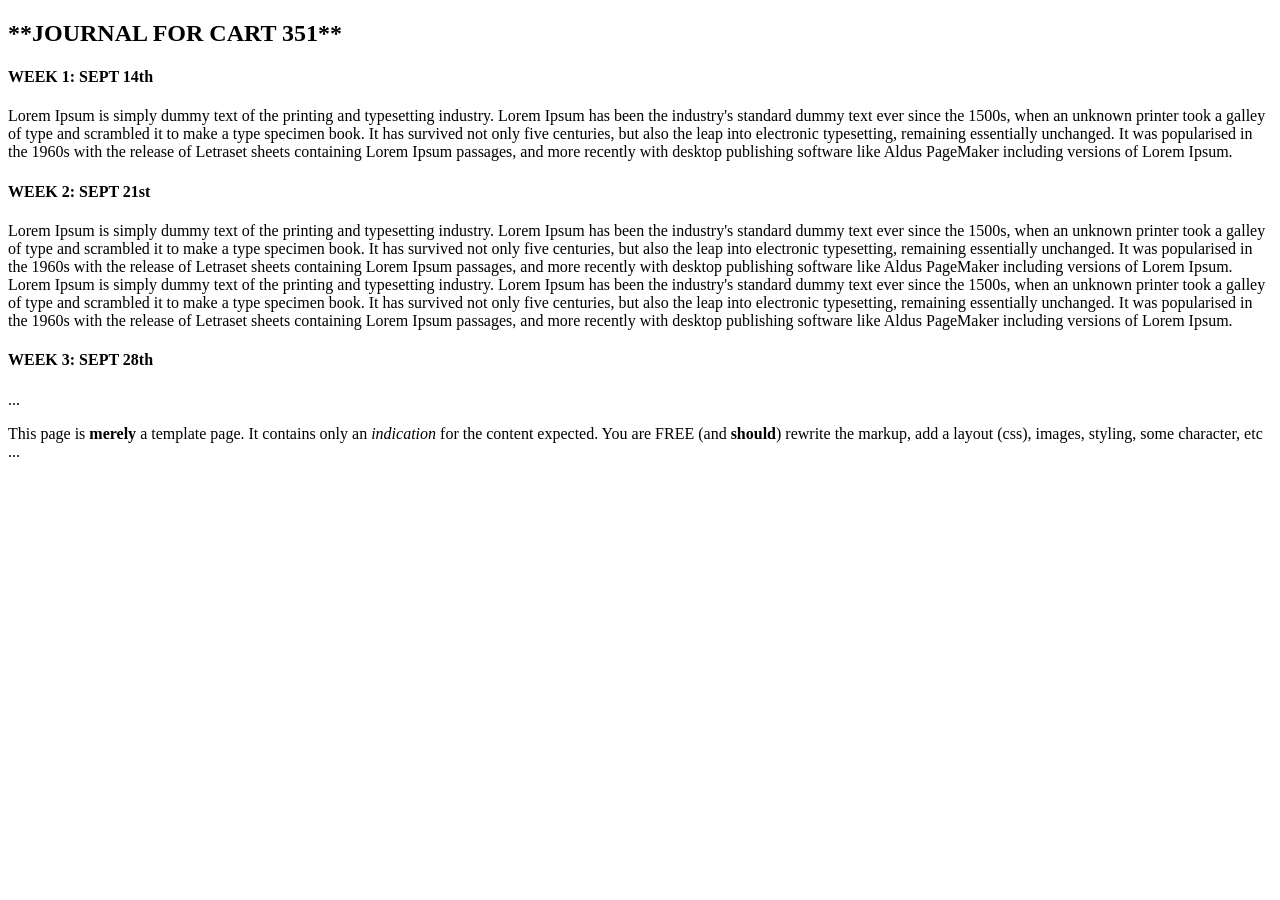
==== journal_entry_1.html @ c7a055f7 "more folders for organisations + template journal" ====
<!DOCTYPE html>
<html>
<head>
  <title>**JOURNAL FOR CART 351**</title>
  <meta charset="utf-8" />
  <link rel="stylesheet" type="text/css" href="css/journal.css">
</head>
<body>
    <!-- the header div -->
  <header>
    <h2>**JOURNAL FOR CART 351**</h2>
  <header>
  <!-- the main div -->
  <main>
	<section>
	<h4> WEEK 1: SEPT 14th </h4>
	<article> Lorem Ipsum is simply dummy text of the printing and typesetting industry. Lorem Ipsum has been the industry's standard dummy text ever since the 1500s, when an unknown printer took a galley of type and scrambled it to make a type specimen book. It has survived not only five centuries, but also the leap into electronic typesetting, remaining essentially unchanged. It was popularised in the 1960s with the release of Letraset sheets containing Lorem Ipsum passages, and more recently with desktop publishing software like Aldus PageMaker including versions of Lorem Ipsum.</article>
	</section>

	<section>
	<h4> WEEK 2: SEPT 21st </h4>
	<article> Lorem Ipsum is simply dummy text of the printing and typesetting industry. Lorem Ipsum has been the industry's standard dummy text ever since the 1500s, when an unknown printer took a galley of type and scrambled it to make a type specimen book. It has survived not only five centuries, but also the leap into electronic typesetting, remaining essentially unchanged. It was popularised in the 1960s with the release of Letraset sheets containing Lorem Ipsum passages, and more recently with desktop publishing software like Aldus PageMaker including versions of Lorem Ipsum.	<article> Lorem Ipsum is simply dummy text of the printing and typesetting industry. Lorem Ipsum has been the industry's standard dummy text ever since the 1500s, when an unknown printer took a galley of type and scrambled it to make a type specimen book. It has survived not only five centuries, but also the leap into electronic typesetting, remaining essentially unchanged. It was popularised in the 1960s with the release of Letraset sheets containing Lorem Ipsum passages, and more recently with desktop publishing software like Aldus PageMaker including versions of Lorem Ipsum.</article>
	</section>
	
	<section>
	<h4> WEEK 3: SEPT 28th </h4>
	<article> ...</article>
	
	
</main>
  <!-- the footer div -->
<footer>
<p>This page is <strong>merely</strong> a template page. It contains only an <em> indication </em> for the content expected. You are FREE (and <strong>should</strong>) rewrite the markup, add a layout (css), images, styling, some character, etc ...</p>
</footer>
</body>
</html>
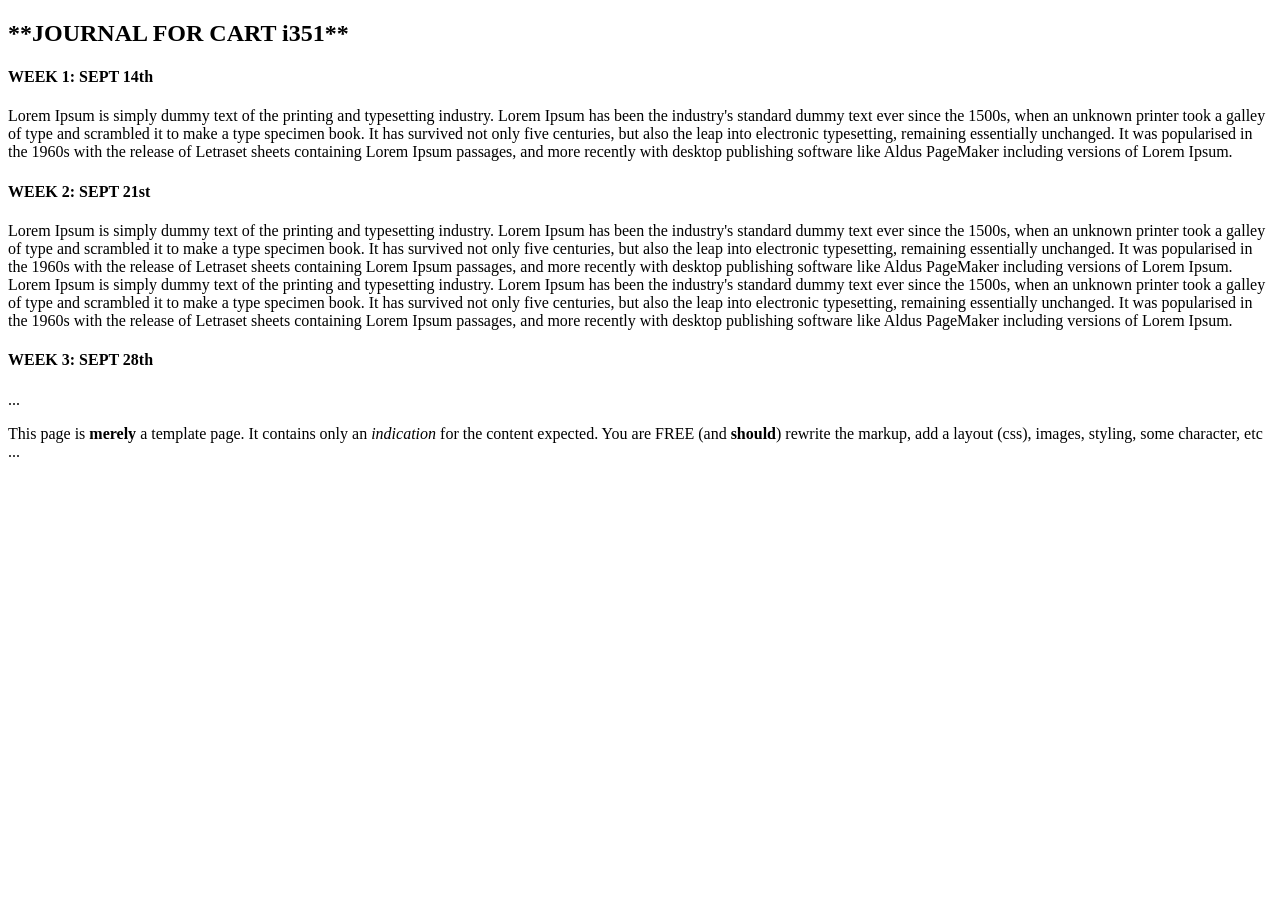
==== commit ae80ee3b: "test" ====
--- a/journal_entry_1.html
+++ b/journal_entry_1.html
@@ -6,9 +6,9 @@
   <link rel="stylesheet" type="text/css" href="css/journal.css">
 </head>
 <body>
-    <!-- the header div -->
+    <!-- the headeir div -->
   <header>
-    <h2>**JOURNAL FOR CART 351**</h2>
+    <h2>**JOURNAL FOR CART i351**</h2>
   <header>
   <!-- the main div -->
   <main>
